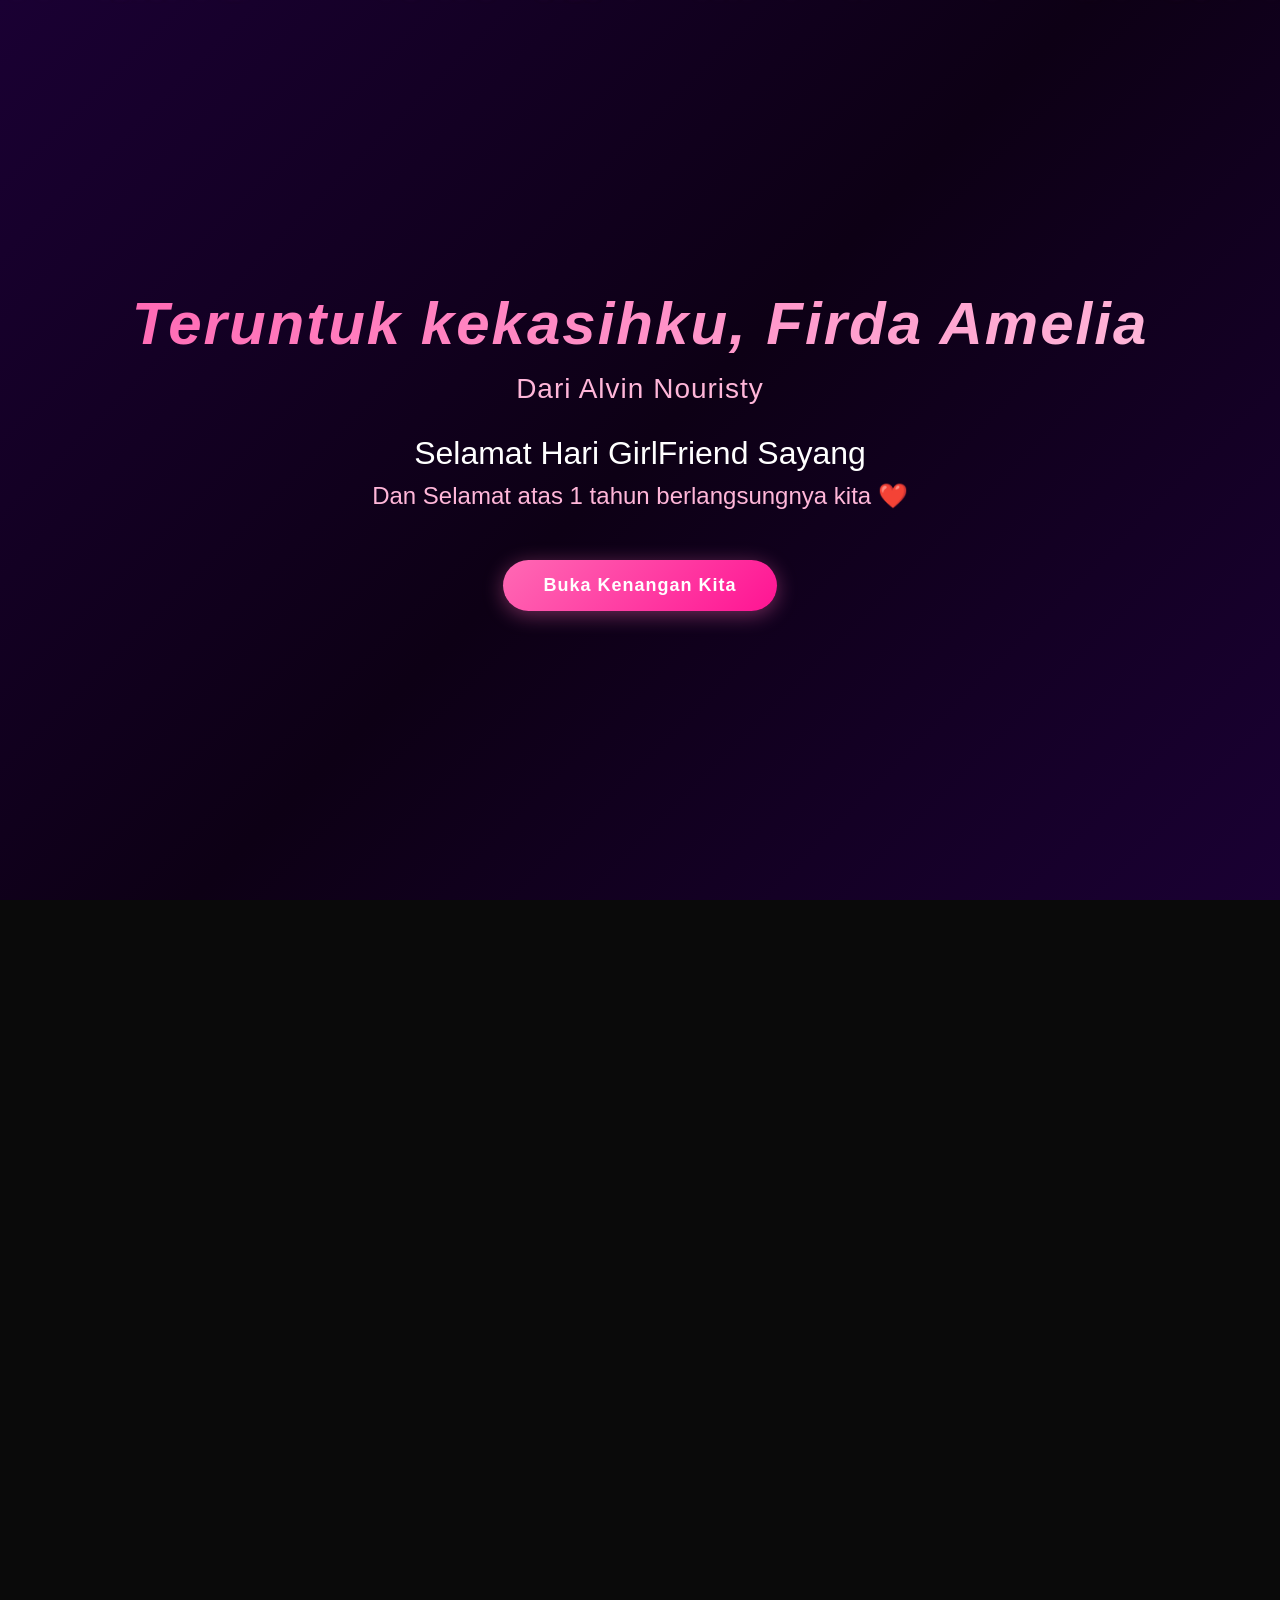
==== index.html @ 4477cbcb "first commit" ====
<!DOCTYPE html>
<html lang="id">
<head>
    <meta charset="UTF-8">
    <meta name="viewport" content="width=device-width, initial-scale=1.0">
    <title>Kejutan untuk Firda Amelia ❤️</title>
    <style>
        * {
            margin: 0;
            padding: 0;
            box-sizing: border-box;
        }

        body {
            font-family: 'Segoe UI', Tahoma, Geneva, Verdana, sans-serif;
            overflow: hidden;
            background: #0a0a0a;
        }

        /* ===== HALAMAN PERTAMA: INTRO SINEMATIK ===== */
        #intro-page {
            width: 100%;
            height: 100vh;
            background: linear-gradient(135deg, #1a0033 0%, #0d0015 50%, #1a0033 100%);
            display: flex;
            flex-direction: column;
            align-items: center;
            justify-content: center;
            position: relative;
            overflow: hidden;
            opacity: 1;
            transition: opacity 1s ease-out;
        }

        #intro-page.fade-out {
            opacity: 0;
            pointer-events: none;
        }

        /* Efek Partikel Cahaya Jatuh (Seperti Kelopak Mawar) */
        .particle {
            position: absolute;
            pointer-events: none;
        }

        .particle::before {
            content: '';
            display: block;
            width: 4px;
            height: 4px;
            background: rgba(255, 200, 221, 0.8);
            border-radius: 50%;
            box-shadow: 0 0 10px rgba(255, 105, 180, 0.6);
            animation: float 8s infinite ease-in;
        }

        @keyframes float {
            0% {
                transform: translateY(0) translateX(0) scale(1);
                opacity: 1;
            }
            100% {
                transform: translateY(100vh) translateX(100px) scale(0.3);
                opacity: 0;
            }
        }

        /* Teks Utama */
        .intro-content {
            text-align: center;
            z-index: 10;
            animation: fadeInUp 1.2s ease-out;
        }

        @keyframes fadeInUp {
            from {
                opacity: 0;
                transform: translateY(30px);
            }
            to {
                opacity: 1;
                transform: translateY(0);
            }
        }

        .main-title {
            font-size: clamp(24px, 6vw, 60px);
            font-weight: 600;
            margin-bottom: 15px;
            background: linear-gradient(135deg, #ff69b4, #ffb6d9);
            -webkit-background-clip: text;
            -webkit-text-fill-color: transparent;
            background-clip: text;
            font-style: italic;
            letter-spacing: 2px;
        }

        .from-text {
            font-size: clamp(16px, 3vw, 28px);
            color: #ffb6d9;
            margin-bottom: 30px;
            font-weight: 300;
            letter-spacing: 1px;
        }

        .subtitle {
            font-size: clamp(18px, 4vw, 32px);
            color: #ffffff;
            margin-bottom: 10px;
            font-weight: 500;
        }

        .description {
            font-size: clamp(16px, 3vw, 24px);
            color: #ffb6d9;
            margin-bottom: 50px;
            font-weight: 300;
        }

        /* Tombol Interaktif */
        .open-button {
            padding: 15px 40px;
            font-size: 18px;
            background: linear-gradient(135deg, #ff69b4, #ff1493);
            color: white;
            border: none;
            border-radius: 50px;
            cursor: pointer;
            font-weight: 600;
            transition: all 0.3s ease;
            box-shadow: 0 4px 20px rgba(255, 105, 180, 0.4);
            letter-spacing: 1px;
        }

        .open-button:hover {
            transform: translateY(-3px) scale(1.05);
            box-shadow: 0 6px 30px rgba(255, 105, 180, 0.8);
        }

        .open-button:active {
            transform: translateY(-1px) scale(1.02);
        }

        /* ===== HALAMAN KEDUA: GALERI CAROUSEL ===== */
        #gallery-page {
            width: 100%;
            height: 100vh;
            background: linear-gradient(135deg, #0a0a0a 0%, #1a0a1a 50%, #0a0a0a 100%);
            display: flex;
            flex-direction: column;
            align-items: center;
            justify-content: center;
            opacity: 0;
            pointer-events: none;
            transition: opacity 1s ease-in;
        }

        #gallery-page.show {
            opacity: 1;
            pointer-events: auto;
        }

        .gallery-container {
            width: 90%;
            max-width: 800px;
            height: 60vh;
            background: rgba(255, 255, 255, 0.05);
            border: 3px solid rgba(255, 105, 180, 0.5);
            border-radius: 20px;
            padding: 20px;
            backdrop-filter: blur(10px);
            box-shadow: 0 8px 32px rgba(255, 105, 180, 0.2);
            overflow: hidden;
            position: relative;
        }

        .carousel {
            display: flex;
            height: 100%;
            animation: scroll 20s linear infinite;
        }

        @keyframes scroll {
            0% {
                transform: translateX(0);
            }
            100% {
                transform: translateX(-200%);
            }
        }

        .carousel-item {
            flex: 0 0 calc(100% / 3);
            height: 100%;
            display: flex;
            align-items: center;
            justify-content: center;
            padding: 10px;
        }

        .carousel-item img {
            width: 100%;
            height: 100%;
            object-fit: cover;
            border-radius: 15px;
            box-shadow: 0 4px 15px rgba(0, 0, 0, 0.3);
            transition: all 0.5s cubic-bezier(0.34, 1.56, 0.64, 1);
            filter: brightness(0.95);
        }

        .carousel-item img:hover {
            transform: scale(1.08) rotate(2deg);
            filter: brightness(1.1) drop-shadow(0 0 20px rgba(255, 105, 180, 0.8));
            box-shadow: 0 8px 30px rgba(255, 105, 180, 0.6), inset 0 0 20px rgba(255, 182, 217, 0.2);
        }

        /* Efek Bingkai Mewah untuk Foto */
        .frame-wrapper {
            position: relative;
            width: 100%;
            height: 100%;
            border: 8px solid;
            border-image: linear-gradient(135deg, #ff69b4, #ffb6d9, #ff1493, #ffb6d9) 1;
            border-radius: 20px;
            overflow: hidden;
            box-shadow: 
                0 0 30px rgba(255, 105, 180, 0.4),
                inset 0 0 20px rgba(255, 182, 217, 0.1),
                0 8px 32px rgba(0, 0, 0, 0.3);
            background: linear-gradient(135deg, rgba(255, 182, 217, 0.1), rgba(255, 105, 180, 0.05));
        }

        .frame-wrapper::before {
            content: '';
            position: absolute;
            top: 0;
            left: 0;
            right: 0;
            bottom: 0;
            background: linear-gradient(135deg, rgba(255, 255, 255, 0.1) 0%, transparent 50%, rgba(0, 0, 0, 0.1) 100%);
            pointer-events: none;
            border-radius: 15px;
            z-index: 2;
        }

        .frame-wrapper::after {
            content: '';
            position: absolute;
            top: 2px;
            left: 2px;
            right: 2px;
            bottom: 2px;
            border: 2px solid rgba(255, 182, 217, 0.3);
            border-radius: 12px;
            pointer-events: none;
            z-index: 3;
        }

        /* Duplikasi carousel untuk seamless loop */
        .carousel-item:nth-child(n+6) {
            animation: none;
        }

        .gallery-title {
            font-size: clamp(24px, 5vw, 36px);
            color: #ffb6d9;
            margin-bottom: 30px;
            font-weight: 600;
            text-align: center;
        }

        .gallery-subtitle {
            font-size: clamp(14px, 2vw, 16px);
            color: #ff69b4;
            text-align: center;
            margin-top: 30px;
            font-style: italic;
        }

        /* Responsive Design */
        @media (max-width: 768px) {
            .main-title {
                font-size: 28px;
            }

            .from-text {
                font-size: 16px;
            }

            .subtitle {
                font-size: 20px;
            }

            .description {
                font-size: 14px;
            }

            .open-button {
                padding: 12px 30px;
                font-size: 14px;
            }

            .gallery-container {
                height: 50vh;
            }
        }

        @media (max-width: 480px) {
            .gallery-container {
                height: 40vh;
                padding: 15px;
            }

            .carousel-item {
                padding: 5px;
            }
        }

        /* Audio Tersembunyi */
        audio {
            display: none;
        }
    </style>
</head>
<body>
    <!-- ===== HALAMAN PERTAMA: INTRO ===== -->
    <div id="intro-page">
        <div class="intro-content">
            <h1 class="main-title">Teruntuk kekasihku, Firda Amelia</h1>
            <p class="from-text">Dari Alvin Nouristy</p>
            <h2 class="subtitle">Selamat Hari GirlFriend Sayang</h2>
            <p class="description">Dan Selamat atas 1 tahun berlangsungnya kita ❤️</p>
            <button class="open-button" onclick="openGallery()">Buka Kenangan Kita</button>
        </div>
    </div>

    <!-- ===== HALAMAN KEDUA: GALERI ===== -->
    <div id="gallery-page">
        <h2 class="gallery-title">✨ Momen Indah Kita ✨</h2>
        <div class="gallery-container">
            <div class="carousel">
                <!-- 
                    PETUNJUK PENGGANTIAN GAMBAR:
                    Gantilah setiap link di bawah dengan URL foto Anda sendiri.
                    Contoh: src="https://example.com/foto1.jpg"
                    Atau jika menyimpan di folder lokal: src="photos/foto1.jpg"
                    
                    Minimum 5 foto untuk carousel yang smooth. 
                    Bisa ditambah lebih banyak sesuai keinginan!
                -->
                <div class="carousel-item">
                    <div class="frame-wrapper">
                        <img src="https://images.unsplash.com/photo-1529156069898-49953e39b3ac?w=400&h=400&fit=crop" alt="Foto bersama 1">
                    </div>
                </div>
                <div class="carousel-item">
                    <div class="frame-wrapper">
                        <img src="https://images.unsplash.com/photo-1518895949257-7621c3c786d7?w=400&h=400&fit=crop" alt="Foto bersama 2">
                    </div>
                </div>
                <div class="carousel-item">
                    <div class="frame-wrapper">
                        <img src="https://images.unsplash.com/photo-1507003211169-0a1dd7228f2d?w=400&h=400&fit=crop" alt="Foto bersama 3">
                    </div>
                </div>
                <div class="carousel-item">
                    <div class="frame-wrapper">
                        <img src="https://images.unsplash.com/photo-1494774267527-ecf71bc3bfaa?w=400&h=400&fit=crop" alt="Foto bersama 4">
                    </div>
                </div>
                <div class="carousel-item">
                    <div class="frame-wrapper">
                        <img src="https://images.unsplash.com/photo-1506794778202-cad84cf45f1d?w=400&h=400&fit=crop" alt="Foto bersama 5">
                    </div>
                </div>
                
                <!-- Duplikasi untuk seamless infinite scroll -->
                <div class="carousel-item">
                    <div class="frame-wrapper">
                        <img src="https://images.unsplash.com/photo-1529156069898-49953e39b3ac?w=400&h=400&fit=crop" alt="Foto bersama 1">
                    </div>
                </div>
                <div class="carousel-item">
                    <div class="frame-wrapper">
                        <img src="https://images.unsplash.com/photo-1518895949257-7621c3c786d7?w=400&h=400&fit=crop" alt="Foto bersama 2">
                    </div>
                </div>
                <div class="carousel-item">
                    <div class="frame-wrapper">
                        <img src="https://images.unsplash.com/photo-1507003211169-0a1dd7228f2d?w=400&h=400&fit=crop" alt="Foto bersama 3">
                    </div>
                </div>
                <div class="carousel-item">
                    <div class="frame-wrapper">
                        <img src="https://images.unsplash.com/photo-1494774267527-ecf71bc3bfaa?w=400&h=400&fit=crop" alt="Foto bersama 4">
                    </div>
                </div>
                <div class="carousel-item">
                    <div class="frame-wrapper">
                        <img src="https://images.unsplash.com/photo-1506794778202-cad84cf45f1d?w=400&h=400&fit=crop" alt="Foto bersama 5">
                    </div>
                </div>
            </div>
        </div>
        <p class="gallery-subtitle">🎵 Dengarkan lagu istimewa sambil menikmati kenangan indah kita 🎵</p>
    </div>

    <!-- 
        AUDIO / MUSIK:
        PETUNJUK: Gantilah link di bawah dengan file musik Anda.
        1. Copy file "janjisuci.mp3" ke folder "music/"
        2. Musik akan otomatis diputar saat membuka galeri
        Jika online: src="https://example.com/janjisuci.mp3"
    -->
    <audio id="background-music" loop volume="0.5">
        <source src="music/janjisuci.mp3" type="audio/mpeg">
        Browser Anda tidak mendukung audio HTML5.
    </audio>

    <script>
        // Fungsi untuk membuat partikel cahaya jatuh
        function createParticles() {
            const introPage = document.getElementById('intro-page');
            for (let i = 0; i < 50; i++) {
                const particle = document.createElement('div');
                particle.className = 'particle';
                particle.style.left = Math.random() * 100 + '%';
                particle.style.top = -10 + 'px';
                particle.style.animationDelay = Math.random() * 5 + 's';
                particle.style.animationDuration = (8 + Math.random() * 4) + 's';
                introPage.appendChild(particle);
            }
        }

        // Fungsi untuk membuka galeri dan memutar musik
        function openGallery() {
            // Fade out intro page
            document.getElementById('intro-page').classList.add('fade-out');
            
            // Show gallery page
            document.getElementById('gallery-page').classList.add('show');
            
            // Mulai putar musik
            const audio = document.getElementById('background-music');
            audio.volume = 0.5; // Set volume ke 50%
            audio.play().catch(err => {
                console.log('[v0] Musik tidak bisa diputar otomatis. Browser memerlukan interaksi pengguna terlebih dahulu.');
            });
        }

        // Event listener untuk foto - interaktif hover
        document.addEventListener('DOMContentLoaded', function() {
            const frameWrappers = document.querySelectorAll('.frame-wrapper');
            frameWrappers.forEach(frame => {
                frame.addEventListener('mouseenter', function() {
                    this.style.animation = 'pulse-glow 0.6s ease-out';
                });
            });

            // Recreate pulse animation dynamically
            const style = document.createElement('style');
            style.textContent = `
                @keyframes pulse-glow {
                    0% {
                        box-shadow: 0 0 30px rgba(255, 105, 180, 0.4),
                                    inset 0 0 20px rgba(255, 182, 217, 0.1),
                                    0 8px 32px rgba(0, 0, 0, 0.3);
                    }
                    50% {
                        box-shadow: 0 0 50px rgba(255, 105, 180, 0.8),
                                    inset 0 0 30px rgba(255, 182, 217, 0.3),
                                    0 12px 40px rgba(255, 105, 180, 0.4);
                    }
                    100% {
                        box-shadow: 0 0 30px rgba(255, 105, 180, 0.4),
                                    inset 0 0 20px rgba(255, 182, 217, 0.1),
                                    0 8px 32px rgba(0, 0, 0, 0.3);
                    }
                }
            `;
            document.head.appendChild(style);
        });

        // Buat partikel saat halaman dimuat
        window.addEventListener('load', createParticles);

        // Keyboard shortcut - tekan 'M' untuk toggle musik
        document.addEventListener('keydown', function(event) {
            if (event.key.toLowerCase() === 'm') {
                const audio = document.getElementById('background-music');
                if (audio.paused) {
                    audio.play();
                } else {
                    audio.pause();
                }
            }
        });
    </script>
</body>
</html>
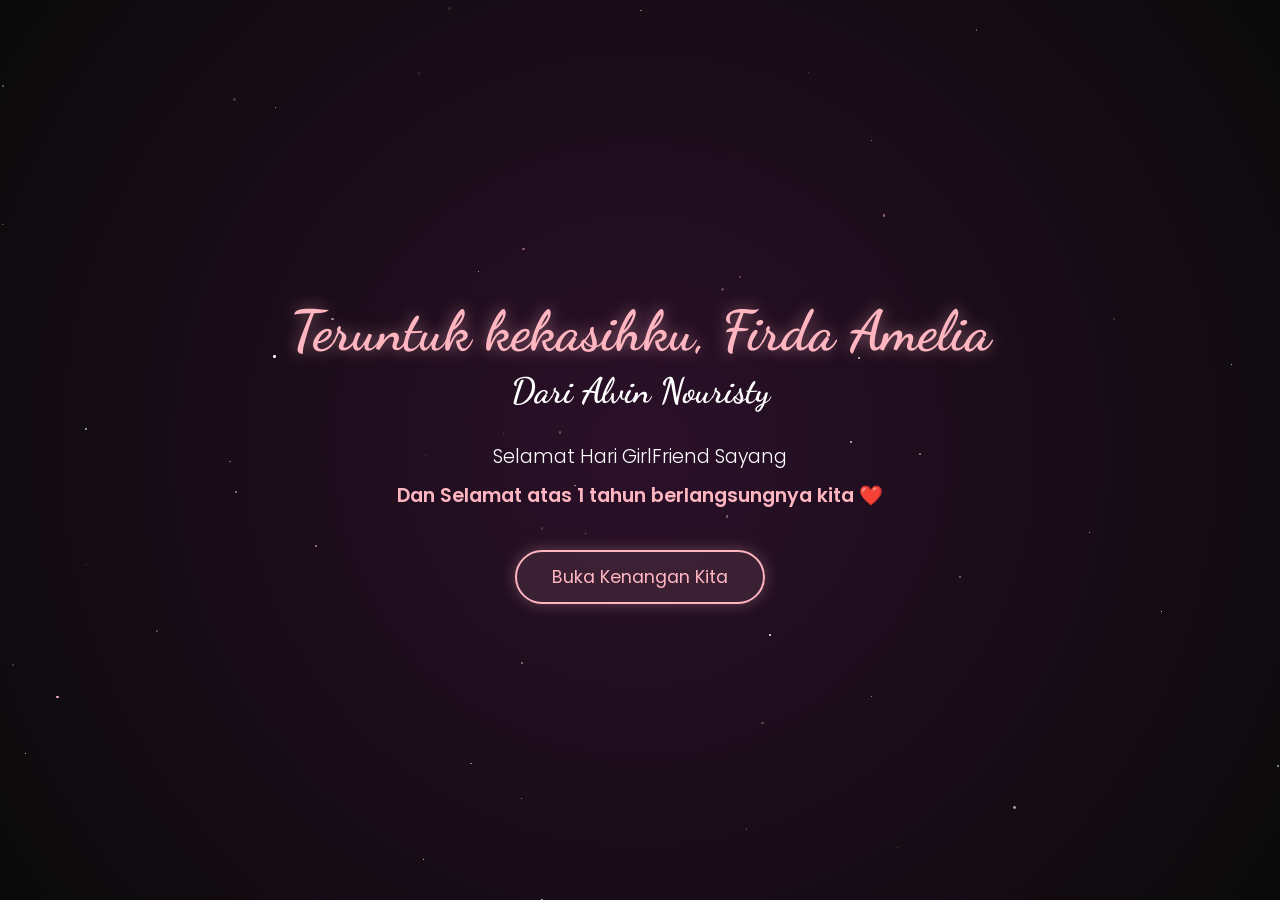
==== commit e4a1e548: "music" ====
--- a/index.html
+++ b/index.html
@@ -3,498 +3,285 @@
 <head>
     <meta charset="UTF-8">
     <meta name="viewport" content="width=device-width, initial-scale=1.0">
-    <title>Kejutan untuk Firda Amelia ❤️</title>
+    <title>Untuk Firda Amelia ❤️</title>
+    
+    <link href="https://fonts.googleapis.com/css2?family=Dancing+Script:wght@600&family=Poppins:wght@300;400;600&display=swap" rel="stylesheet">
+    
     <style>
         * {
             margin: 0;
             padding: 0;
             box-sizing: border-box;
         }
-
         body {
-            font-family: 'Segoe UI', Tahoma, Geneva, Verdana, sans-serif;
-            overflow: hidden;
-            background: #0a0a0a;
-        }
-
-        /* ===== HALAMAN PERTAMA: INTRO SINEMATIK ===== */
-        #intro-page {
-            width: 100%;
+            background: radial-gradient(circle at center, #2b1029 0%, #0a0a0a 100%);
+            color: white;
+            font-family: 'Poppins', sans-serif;
+            overflow: hidden; 
             height: 100vh;
-            background: linear-gradient(135deg, #1a0033 0%, #0d0015 50%, #1a0033 100%);
+            display: flex;
+            justify-content: center;
+            align-items: center;
+            text-align: center;
+        }
+
+        /* === HALAMAN 1 === */
+        #page1 {
             display: flex;
             flex-direction: column;
             align-items: center;
             justify-content: center;
-            position: relative;
-            overflow: hidden;
-            opacity: 1;
-            transition: opacity 1s ease-out;
-        }
-
-        #intro-page.fade-out {
-            opacity: 0;
-            pointer-events: none;
-        }
-
-        /* Efek Partikel Cahaya Jatuh (Seperti Kelopak Mawar) */
-        .particle {
-            position: absolute;
-            pointer-events: none;
-        }
-
-        .particle::before {
-            content: '';
-            display: block;
-            width: 4px;
-            height: 4px;
-            background: rgba(255, 200, 221, 0.8);
-            border-radius: 50%;
-            box-shadow: 0 0 10px rgba(255, 105, 180, 0.6);
-            animation: float 8s infinite ease-in;
-        }
-
-        @keyframes float {
-            0% {
-                transform: translateY(0) translateX(0) scale(1);
-                opacity: 1;
-            }
-            100% {
-                transform: translateY(100vh) translateX(100px) scale(0.3);
-                opacity: 0;
-            }
-        }
-
-        /* Teks Utama */
-        .intro-content {
-            text-align: center;
-            z-index: 10;
-            animation: fadeInUp 1.2s ease-out;
-        }
-
-        @keyframes fadeInUp {
-            from {
-                opacity: 0;
-                transform: translateY(30px);
-            }
-            to {
-                opacity: 1;
-                transform: translateY(0);
-            }
-        }
-
-        .main-title {
-            font-size: clamp(24px, 6vw, 60px);
+            width: 100%;
+            height: 100%;
+            transition: opacity 0.5s ease-out; 
+            padding: 20px;
+        }
+
+        .title {
+            font-family: 'Dancing Script', cursive;
+            font-size: 3.5rem;
+            color: #ffb6c1; /* Warna pink romantis */
+            margin-bottom: 5px;
+            text-shadow: 0 0 15px rgba(255, 182, 193, 0.5);
+            opacity: 0;
+            animation: fadeIn 2s forwards 0.5s;
+        }
+
+        .subtitle {
+            font-family: 'Dancing Script', cursive;
+            font-size: 2.2rem;
+            color: #ffffff;
+            margin-bottom: 30px;
+            opacity: 0;
+            animation: fadeIn 2s forwards 1.5s;
+        }
+
+        .message {
+            font-size: 1.2rem;
+            font-weight: 300;
+            margin-bottom: 10px;
+            opacity: 0;
+            animation: fadeIn 2s forwards 2.5s;
+        }
+
+        .anniversary {
+            font-size: 1.2rem;
             font-weight: 600;
-            margin-bottom: 15px;
-            background: linear-gradient(135deg, #ff69b4, #ffb6d9);
-            -webkit-background-clip: text;
-            -webkit-text-fill-color: transparent;
-            background-clip: text;
-            font-style: italic;
-            letter-spacing: 2px;
-        }
-
-        .from-text {
-            font-size: clamp(16px, 3vw, 28px);
-            color: #ffb6d9;
-            margin-bottom: 30px;
-            font-weight: 300;
-            letter-spacing: 1px;
-        }
-
-        .subtitle {
-            font-size: clamp(18px, 4vw, 32px);
-            color: #ffffff;
-            margin-bottom: 10px;
-            font-weight: 500;
-        }
-
-        .description {
-            font-size: clamp(16px, 3vw, 24px);
-            color: #ffb6d9;
-            margin-bottom: 50px;
-            font-weight: 300;
-        }
-
-        /* Tombol Interaktif */
-        .open-button {
-            padding: 15px 40px;
-            font-size: 18px;
-            background: linear-gradient(135deg, #ff69b4, #ff1493);
-            color: white;
-            border: none;
+            color: #ffb6c1;
+            margin-bottom: 40px;
+            opacity: 0;
+            animation: fadeIn 2s forwards 3.5s;
+        }
+
+        .btn {
+            background-color: rgba(255, 182, 193, 0.1);
+            border: 2px solid #ffb6c1;
+            color: #ffb6c1;
+            padding: 12px 35px;
+            font-size: 1.1rem;
             border-radius: 50px;
             cursor: pointer;
-            font-weight: 600;
+            font-family: 'Poppins', sans-serif;
+            opacity: 0;
+            animation: fadeIn 2s forwards 4.5s;
             transition: all 0.3s ease;
-            box-shadow: 0 4px 20px rgba(255, 105, 180, 0.4);
-            letter-spacing: 1px;
-        }
-
-        .open-button:hover {
-            transform: translateY(-3px) scale(1.05);
-            box-shadow: 0 6px 30px rgba(255, 105, 180, 0.8);
-        }
-
-        .open-button:active {
-            transform: translateY(-1px) scale(1.02);
-        }
-
-        /* ===== HALAMAN KEDUA: GALERI CAROUSEL ===== */
-        #gallery-page {
-            width: 100%;
-            height: 100vh;
-            background: linear-gradient(135deg, #0a0a0a 0%, #1a0a1a 50%, #0a0a0a 100%);
-            display: flex;
+            box-shadow: 0 0 15px rgba(255, 182, 193, 0.3);
+        }
+
+        .btn:hover {
+            background-color: #ffb6c1;
+            color: #2b1029;
+            box-shadow: 0 0 25px rgba(255, 182, 193, 0.8);
+            transform: scale(1.05);
+        }
+
+        /* === HALAMAN 2: BINGKAI ROMANTIS === */
+        #page2 {
+            display: none; 
+            opacity: 0;
             flex-direction: column;
             align-items: center;
             justify-content: center;
-            opacity: 0;
-            pointer-events: none;
-            transition: opacity 1s ease-in;
-        }
-
-        #gallery-page.show {
-            opacity: 1;
-            pointer-events: auto;
+            width: 100%;
+            height: 100%;
+            transition: opacity 0.5s ease-in; 
+        }
+
+        .frame {
+            /* Perubahan: Latar gradasi pink, border pink, dan efek cahaya */
+            background: linear-gradient(135deg, #fff0f5, #ffe4e1);
+            padding: 20px 20px 70px 20px; 
+            border-radius: 20px;
+            border: 3px solid #ff9ecd;
+            box-shadow: 0 0 40px rgba(255, 158, 205, 0.5), inset 0 0 15px rgba(255, 255, 255, 0.8);
+            width: 90%;
+            max-width: 650px;
+            position: relative;
+        }
+
+        /* Perubahan: Teks Kenangan yang lebih romantis di bawah foto */
+        .frame::after {
+            content: "Kenangan Terindah Kita ❤️";
+            position: absolute;
+            bottom: 20px;
+            left: 0;
+            width: 100%;
+            text-align: center;
+            color: #d81b60; /* Warna merah muda tua/magenta */
+            font-family: 'Dancing Script', cursive;
+            font-size: 2rem;
+            font-weight: bold;
+            text-shadow: 1px 1px 2px rgba(255, 255, 255, 0.8);
         }
 
         .gallery-container {
-            width: 90%;
-            max-width: 800px;
-            height: 60vh;
-            background: rgba(255, 255, 255, 0.05);
-            border: 3px solid rgba(255, 105, 180, 0.5);
-            border-radius: 20px;
-            padding: 20px;
-            backdrop-filter: blur(10px);
-            box-shadow: 0 8px 32px rgba(255, 105, 180, 0.2);
+            width: 100%;
+            height: 320px;
             overflow: hidden;
+            border-radius: 10px;
             position: relative;
-        }
-
-        .carousel {
+            background-color: #ffebf0;
+            border: 1px solid #ffd1dc;
+        }
+
+        .marquee-track {
             display: flex;
             height: 100%;
-            animation: scroll 20s linear infinite;
-        }
-
-        @keyframes scroll {
-            0% {
-                transform: translateX(0);
-            }
-            100% {
-                transform: translateX(-200%);
-            }
-        }
-
-        .carousel-item {
-            flex: 0 0 calc(100% / 3);
-            height: 100%;
-            display: flex;
-            align-items: center;
-            justify-content: center;
-            padding: 10px;
-        }
-
-        .carousel-item img {
-            width: 100%;
-            height: 100%;
+            width: max-content;
+            animation: scrollGallery 25s linear infinite; 
+        }
+
+        .marquee-track img {
+            height: 100%;
+            width: auto;
             object-fit: cover;
-            border-radius: 15px;
-            box-shadow: 0 4px 15px rgba(0, 0, 0, 0.3);
-            transition: all 0.5s cubic-bezier(0.34, 1.56, 0.64, 1);
-            filter: brightness(0.95);
-        }
-
-        .carousel-item img:hover {
-            transform: scale(1.08) rotate(2deg);
-            filter: brightness(1.1) drop-shadow(0 0 20px rgba(255, 105, 180, 0.8));
-            box-shadow: 0 8px 30px rgba(255, 105, 180, 0.6), inset 0 0 20px rgba(255, 182, 217, 0.2);
-        }
-
-        /* Efek Bingkai Mewah untuk Foto */
-        .frame-wrapper {
-            position: relative;
-            width: 100%;
-            height: 100%;
-            border: 8px solid;
-            border-image: linear-gradient(135deg, #ff69b4, #ffb6d9, #ff1493, #ffb6d9) 1;
-            border-radius: 20px;
-            overflow: hidden;
-            box-shadow: 
-                0 0 30px rgba(255, 105, 180, 0.4),
-                inset 0 0 20px rgba(255, 182, 217, 0.1),
-                0 8px 32px rgba(0, 0, 0, 0.3);
-            background: linear-gradient(135deg, rgba(255, 182, 217, 0.1), rgba(255, 105, 180, 0.05));
-        }
-
-        .frame-wrapper::before {
-            content: '';
+            margin-right: 8px;
+            border-radius: 8px;
+            box-shadow: 0 5px 15px rgba(0,0,0,0.1);
+        }
+
+        @keyframes fadeIn {
+            from { opacity: 0; transform: translateY(20px); }
+            to { opacity: 1; transform: translateY(0); }
+        }
+
+        @keyframes scrollGallery {
+            0% { transform: translateX(0); }
+            100% { transform: translateX(-50%); } 
+        }
+
+        .stars {
             position: absolute;
-            top: 0;
-            left: 0;
-            right: 0;
-            bottom: 0;
-            background: linear-gradient(135deg, rgba(255, 255, 255, 0.1) 0%, transparent 50%, rgba(0, 0, 0, 0.1) 100%);
-            pointer-events: none;
-            border-radius: 15px;
-            z-index: 2;
-        }
-
-        .frame-wrapper::after {
-            content: '';
-            position: absolute;
-            top: 2px;
-            left: 2px;
-            right: 2px;
-            bottom: 2px;
-            border: 2px solid rgba(255, 182, 217, 0.3);
-            border-radius: 12px;
-            pointer-events: none;
-            z-index: 3;
-        }
-
-        /* Duplikasi carousel untuk seamless loop */
-        .carousel-item:nth-child(n+6) {
-            animation: none;
-        }
-
-        .gallery-title {
-            font-size: clamp(24px, 5vw, 36px);
-            color: #ffb6d9;
-            margin-bottom: 30px;
-            font-weight: 600;
-            text-align: center;
-        }
-
-        .gallery-subtitle {
-            font-size: clamp(14px, 2vw, 16px);
-            color: #ff69b4;
-            text-align: center;
-            margin-top: 30px;
-            font-style: italic;
-        }
-
-        /* Responsive Design */
-        @media (max-width: 768px) {
-            .main-title {
-                font-size: 28px;
-            }
-
-            .from-text {
-                font-size: 16px;
-            }
-
-            .subtitle {
-                font-size: 20px;
-            }
-
-            .description {
-                font-size: 14px;
-            }
-
-            .open-button {
-                padding: 12px 30px;
-                font-size: 14px;
-            }
-
-            .gallery-container {
-                height: 50vh;
-            }
-        }
-
-        @media (max-width: 480px) {
-            .gallery-container {
-                height: 40vh;
-                padding: 15px;
-            }
-
-            .carousel-item {
-                padding: 5px;
-            }
-        }
-
-        /* Audio Tersembunyi */
-        audio {
-            display: none;
+            top: 0; left: 0; width: 100%; height: 100%;
+            background: transparent;
+            z-index: -1;
+        }
+        
+        @media (max-width: 600px) {
+            .title { font-size: 2.5rem; }
+            .subtitle { font-size: 1.8rem; }
+            .message { font-size: 1rem; }
+            .gallery-container { height: 220px; }
+            .frame::after { font-size: 1.5rem; }
         }
     </style>
 </head>
 <body>
-    <!-- ===== HALAMAN PERTAMA: INTRO ===== -->
-    <div id="intro-page">
-        <div class="intro-content">
-            <h1 class="main-title">Teruntuk kekasihku, Firda Amelia</h1>
-            <p class="from-text">Dari Alvin Nouristy</p>
-            <h2 class="subtitle">Selamat Hari GirlFriend Sayang</h2>
-            <p class="description">Dan Selamat atas 1 tahun berlangsungnya kita ❤️</p>
-            <button class="open-button" onclick="openGallery()">Buka Kenangan Kita</button>
-        </div>
+
+    <!-- 
+      PENTING (SOAL MUSIK): 
+      Jika file lagu kamu ada di satu folder yang sama persis dengan file index.html ini, gunakan:
+      <audio id="bgm" src="janjisuci.mp3" loop></audio>
+      
+      TAPI, jika kamu menaruh lagunya di dalam folder bernama "music", gunakan kode di bawah ini: 
+    -->
+    <audio id="bgm" src="janjisuci.mp3" loop></audio>
+
+    <div class="stars" id="stars"></div>
+
+    <div id="page1">
+        <h1 class="title">Teruntuk kekasihku, Firda Amelia</h1>
+        <h2 class="subtitle">Dari Alvin Nouristy</h2>
+        <p class="message">Selamat Hari GirlFriend Sayang</p>
+        <p class="anniversary">Dan Selamat atas 1 tahun berlangsungnya kita ❤️</p>
+        
+        <button class="btn" id="startBtn">Buka Kenangan Kita</button>
     </div>
 
-    <!-- ===== HALAMAN KEDUA: GALERI ===== -->
-    <div id="gallery-page">
-        <h2 class="gallery-title">✨ Momen Indah Kita ✨</h2>
-        <div class="gallery-container">
-            <div class="carousel">
-                <!-- 
-                    PETUNJUK PENGGANTIAN GAMBAR:
-                    Gantilah setiap link di bawah dengan URL foto Anda sendiri.
-                    Contoh: src="https://example.com/foto1.jpg"
-                    Atau jika menyimpan di folder lokal: src="photos/foto1.jpg"
+    <div id="page2">
+        <div class="frame">
+            <div class="gallery-container">
+                <div class="marquee-track">
+                    <!-- Ganti src dengan foto kamu -->
+                    <img src="https://images.unsplash.com/photo-1518199266791-5375a83190b7?w=400&q=80" alt="Foto 1">
+                    <img src="https://images.unsplash.com/photo-1522673607200-164d1b6ce486?w=400&q=80" alt="Foto 2">
+                    <img src="https://images.unsplash.com/photo-1494774112361-9c6bc76bb0de?w=400&q=80" alt="Foto 3">
+                    <img src="https://images.unsplash.com/photo-1529333166437-7750a6dd5a70?w=400&q=80" alt="Foto 4">
+                    <img src="https://images.unsplash.com/photo-1516589178581-6cd7833ae3b2?w=400&q=80" alt="Foto 5">
                     
-                    Minimum 5 foto untuk carousel yang smooth. 
-                    Bisa ditambah lebih banyak sesuai keinginan!
-                -->
-                <div class="carousel-item">
-                    <div class="frame-wrapper">
-                        <img src="https://images.unsplash.com/photo-1529156069898-49953e39b3ac?w=400&h=400&fit=crop" alt="Foto bersama 1">
-                    </div>
-                </div>
-                <div class="carousel-item">
-                    <div class="frame-wrapper">
-                        <img src="https://images.unsplash.com/photo-1518895949257-7621c3c786d7?w=400&h=400&fit=crop" alt="Foto bersama 2">
-                    </div>
-                </div>
-                <div class="carousel-item">
-                    <div class="frame-wrapper">
-                        <img src="https://images.unsplash.com/photo-1507003211169-0a1dd7228f2d?w=400&h=400&fit=crop" alt="Foto bersama 3">
-                    </div>
-                </div>
-                <div class="carousel-item">
-                    <div class="frame-wrapper">
-                        <img src="https://images.unsplash.com/photo-1494774267527-ecf71bc3bfaa?w=400&h=400&fit=crop" alt="Foto bersama 4">
-                    </div>
-                </div>
-                <div class="carousel-item">
-                    <div class="frame-wrapper">
-                        <img src="https://images.unsplash.com/photo-1506794778202-cad84cf45f1d?w=400&h=400&fit=crop" alt="Foto bersama 5">
-                    </div>
-                </div>
-                
-                <!-- Duplikasi untuk seamless infinite scroll -->
-                <div class="carousel-item">
-                    <div class="frame-wrapper">
-                        <img src="https://images.unsplash.com/photo-1529156069898-49953e39b3ac?w=400&h=400&fit=crop" alt="Foto bersama 1">
-                    </div>
-                </div>
-                <div class="carousel-item">
-                    <div class="frame-wrapper">
-                        <img src="https://images.unsplash.com/photo-1518895949257-7621c3c786d7?w=400&h=400&fit=crop" alt="Foto bersama 2">
-                    </div>
-                </div>
-                <div class="carousel-item">
-                    <div class="frame-wrapper">
-                        <img src="https://images.unsplash.com/photo-1507003211169-0a1dd7228f2d?w=400&h=400&fit=crop" alt="Foto bersama 3">
-                    </div>
-                </div>
-                <div class="carousel-item">
-                    <div class="frame-wrapper">
-                        <img src="https://images.unsplash.com/photo-1494774267527-ecf71bc3bfaa?w=400&h=400&fit=crop" alt="Foto bersama 4">
-                    </div>
-                </div>
-                <div class="carousel-item">
-                    <div class="frame-wrapper">
-                        <img src="https://images.unsplash.com/photo-1506794778202-cad84cf45f1d?w=400&h=400&fit=crop" alt="Foto bersama 5">
-                    </div>
+                    <!-- Duplikat agar bisa berjalan terus menerus -->
+                    <img src="https://images.unsplash.com/photo-1518199266791-5375a83190b7?w=400&q=80" alt="Foto 1">
+                    <img src="https://images.unsplash.com/photo-1522673607200-164d1b6ce486?w=400&q=80" alt="Foto 2">
+                    <img src="https://images.unsplash.com/photo-1494774112361-9c6bc76bb0de?w=400&q=80" alt="Foto 3">
+                    <img src="https://images.unsplash.com/photo-1529333166437-7750a6dd5a70?w=400&q=80" alt="Foto 4">
+                    <img src="https://images.unsplash.com/photo-1516589178581-6cd7833ae3b2?w=400&q=80" alt="Foto 5">
                 </div>
             </div>
         </div>
-        <p class="gallery-subtitle">🎵 Dengarkan lagu istimewa sambil menikmati kenangan indah kita 🎵</p>
     </div>
 
-    <!-- 
-        AUDIO / MUSIK:
-        PETUNJUK: Gantilah link di bawah dengan file musik Anda.
-        1. Copy file "janjisuci.mp3" ke folder "music/"
-        2. Musik akan otomatis diputar saat membuka galeri
-        Jika online: src="https://example.com/janjisuci.mp3"
-    -->
-    <audio id="background-music" loop volume="0.5">
-        <source src="music/janjisuci.mp3" type="audio/mpeg">
-        Browser Anda tidak mendukung audio HTML5.
-    </audio>
-
     <script>
-        // Fungsi untuk membuat partikel cahaya jatuh
-        function createParticles() {
-            const introPage = document.getElementById('intro-page');
-            for (let i = 0; i < 50; i++) {
-                const particle = document.createElement('div');
-                particle.className = 'particle';
-                particle.style.left = Math.random() * 100 + '%';
-                particle.style.top = -10 + 'px';
-                particle.style.animationDelay = Math.random() * 5 + 's';
-                particle.style.animationDuration = (8 + Math.random() * 4) + 's';
-                introPage.appendChild(particle);
+        const startBtn = document.getElementById('startBtn');
+        const page1 = document.getElementById('page1');
+        const page2 = document.getElementById('page2');
+        const bgm = document.getElementById('bgm');
+
+        startBtn.addEventListener('click', function() {
+            // Perintah memutar lagu
+            bgm.play().catch(error => {
+                alert("Lagu tidak ditemukan! Pastikan nama file adalah janjisuci.mp3 dan lokasinya benar.");
+                console.log(error);
+            });
+
+            page1.style.opacity = '0';
+
+            setTimeout(() => {
+                page1.style.display = 'none';
+                page2.style.display = 'flex';
+                
+                setTimeout(() => {
+                    page2.style.opacity = '1';
+                }, 50);
+            }, 500); 
+        });
+
+        function createStars() {
+            const starsContainer = document.getElementById('stars');
+            for(let i = 0; i < 60; i++) {
+                const star = document.createElement('div');
+                star.style.position = 'absolute';
+                star.style.width = Math.random() * 3 + 'px';
+                star.style.height = star.style.width;
+                star.style.backgroundColor = i % 2 === 0 ? '#ffffff' : '#ffb6c1';
+                star.style.borderRadius = '50%';
+                star.style.left = Math.random() * 100 + '%';
+                star.style.top = Math.random() * 100 + '%';
+                star.style.opacity = Math.random();
+                star.style.animation = `twinkle ${Math.random() * 3 + 2}s infinite alternate`;
+                starsContainer.appendChild(star);
             }
         }
-
-        // Fungsi untuk membuka galeri dan memutar musik
-        function openGallery() {
-            // Fade out intro page
-            document.getElementById('intro-page').classList.add('fade-out');
-            
-            // Show gallery page
-            document.getElementById('gallery-page').classList.add('show');
-            
-            // Mulai putar musik
-            const audio = document.getElementById('background-music');
-            audio.volume = 0.5; // Set volume ke 50%
-            audio.play().catch(err => {
-                console.log('[v0] Musik tidak bisa diputar otomatis. Browser memerlukan interaksi pengguna terlebih dahulu.');
-            });
-        }
-
-        // Event listener untuk foto - interaktif hover
-        document.addEventListener('DOMContentLoaded', function() {
-            const frameWrappers = document.querySelectorAll('.frame-wrapper');
-            frameWrappers.forEach(frame => {
-                frame.addEventListener('mouseenter', function() {
-                    this.style.animation = 'pulse-glow 0.6s ease-out';
-                });
-            });
-
-            // Recreate pulse animation dynamically
-            const style = document.createElement('style');
-            style.textContent = `
-                @keyframes pulse-glow {
-                    0% {
-                        box-shadow: 0 0 30px rgba(255, 105, 180, 0.4),
-                                    inset 0 0 20px rgba(255, 182, 217, 0.1),
-                                    0 8px 32px rgba(0, 0, 0, 0.3);
-                    }
-                    50% {
-                        box-shadow: 0 0 50px rgba(255, 105, 180, 0.8),
-                                    inset 0 0 30px rgba(255, 182, 217, 0.3),
-                                    0 12px 40px rgba(255, 105, 180, 0.4);
-                    }
-                    100% {
-                        box-shadow: 0 0 30px rgba(255, 105, 180, 0.4),
-                                    inset 0 0 20px rgba(255, 182, 217, 0.1),
-                                    0 8px 32px rgba(0, 0, 0, 0.3);
-                    }
-                }
-            `;
-            document.head.appendChild(style);
-        });
-
-        // Buat partikel saat halaman dimuat
-        window.addEventListener('load', createParticles);
-
-        // Keyboard shortcut - tekan 'M' untuk toggle musik
-        document.addEventListener('keydown', function(event) {
-            if (event.key.toLowerCase() === 'm') {
-                const audio = document.getElementById('background-music');
-                if (audio.paused) {
-                    audio.play();
-                } else {
-                    audio.pause();
-                }
+        
+        const style = document.createElement('style');
+        style.innerHTML = `
+            @keyframes twinkle {
+                0% { opacity: 0.2; transform: scale(0.8); }
+                100% { opacity: 1; transform: scale(1.5); }
             }
-        });
+        `;
+        document.head.appendChild(style);
+        
+        createStars();
     </script>
 </body>
-</html>
+</html>
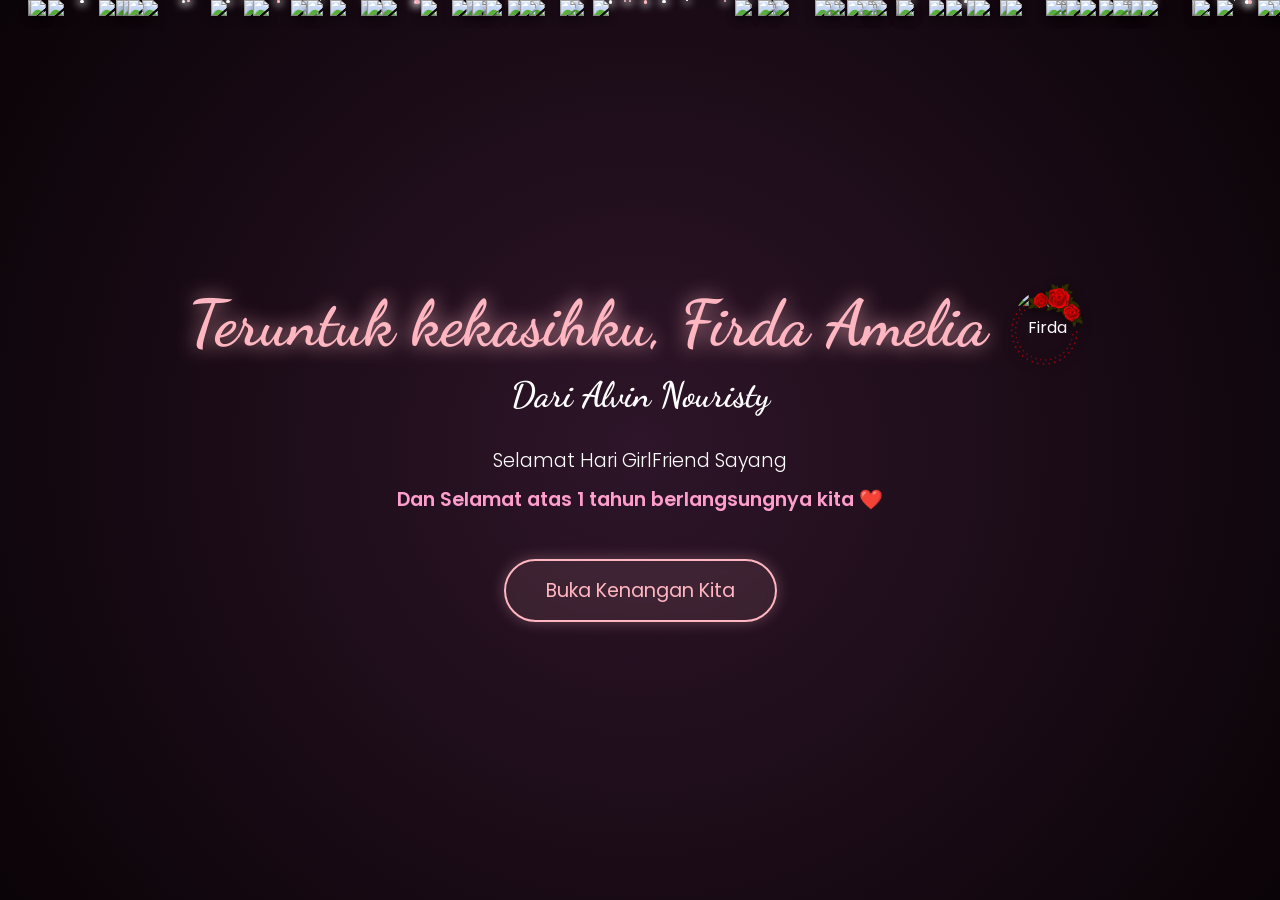
==== commit 91f6c920: "editing" ====
--- a/index.html
+++ b/index.html
@@ -5,7 +5,7 @@
     <meta name="viewport" content="width=device-width, initial-scale=1.0">
     <title>Untuk Firda Amelia ❤️</title>
     
-    <link href="https://fonts.googleapis.com/css2?family=Dancing+Script:wght@600&family=Poppins:wght@300;400;600&display=swap" rel="stylesheet">
+    <link href="https://fonts.googleapis.com/css2?family=Dancing+Script:wght@600;700&family=Poppins:wght@300;400;600&display=swap" rel="stylesheet">
     
     <style>
         * {
@@ -14,7 +14,7 @@
             box-sizing: border-box;
         }
         body {
-            background: radial-gradient(circle at center, #2b1029 0%, #0a0a0a 100%);
+            background: radial-gradient(circle at center, #2e1529 0%, #0a0307 100%);
             color: white;
             font-family: 'Poppins', sans-serif;
             overflow: hidden; 
@@ -33,18 +33,55 @@
             justify-content: center;
             width: 100%;
             height: 100%;
-            transition: opacity 0.5s ease-out; 
+            transition: opacity 0.8s ease-out; 
             padding: 20px;
+            z-index: 10;
+            position: absolute;
+        }
+
+        .title-group {
+            display: flex;
+            align-items: center;
+            justify-content: center;
+            gap: 15px; 
+            margin-bottom: 5px;
+            opacity: 0;
+            animation: fadeIn 2.5s forwards 0.5s;
         }
 
         .title {
             font-family: 'Dancing Script', cursive;
-            font-size: 3.5rem;
-            color: #ffb6c1; /* Warna pink romantis */
-            margin-bottom: 5px;
-            text-shadow: 0 0 15px rgba(255, 182, 193, 0.5);
-            opacity: 0;
-            animation: fadeIn 2s forwards 0.5s;
+            font-size: 4rem;
+            color: #ffb6c1; 
+            text-shadow: 0 0 20px rgba(255, 182, 193, 0.8);
+            margin: 0;
+        }
+
+        .mini-profile {
+            position: relative;
+            width: 90px;
+            height: 90px;
+            display: flex;
+            justify-content: center;
+            align-items: center;
+        }
+
+        .profile-photo {
+            position: absolute;
+            width: 75%; 
+            height: 75%;
+            object-fit: cover;
+            border-radius: 50%; 
+            z-index: 1; 
+        }
+
+        .profile-frame {
+            position: absolute;
+            width: 100%;
+            height: 100%;
+            z-index: 2; 
+            pointer-events: none;
+            filter: drop-shadow(0 3px 5px rgba(0,0,0,0.5));
         }
 
         .subtitle {
@@ -67,8 +104,8 @@
         .anniversary {
             font-size: 1.2rem;
             font-weight: 600;
-            color: #ffb6c1;
-            margin-bottom: 40px;
+            color: #ff9ecd;
+            margin-bottom: 45px;
             opacity: 0;
             animation: fadeIn 2s forwards 3.5s;
         }
@@ -77,22 +114,23 @@
             background-color: rgba(255, 182, 193, 0.1);
             border: 2px solid #ffb6c1;
             color: #ffb6c1;
-            padding: 12px 35px;
-            font-size: 1.1rem;
+            padding: 15px 40px;
+            font-size: 1.2rem;
             border-radius: 50px;
             cursor: pointer;
             font-family: 'Poppins', sans-serif;
             opacity: 0;
-            animation: fadeIn 2s forwards 4.5s;
-            transition: all 0.3s ease;
+            animation: fadeInPulse 2.5s forwards 4.5s;
+            transition: all 0.4s ease;
             box-shadow: 0 0 15px rgba(255, 182, 193, 0.3);
+            backdrop-filter: blur(5px);
         }
 
         .btn:hover {
             background-color: #ffb6c1;
-            color: #2b1029;
-            box-shadow: 0 0 25px rgba(255, 182, 193, 0.8);
-            transform: scale(1.05);
+            color: #2e1529;
+            box-shadow: 0 0 30px rgba(255, 182, 193, 0.9);
+            transform: scale(1.08);
         }
 
         /* === HALAMAN 2: BINGKAI ROMANTIS === */
@@ -104,103 +142,184 @@
             justify-content: center;
             width: 100%;
             height: 100%;
-            transition: opacity 0.5s ease-in; 
-        }
-
-        .frame {
-            /* Perubahan: Latar gradasi pink, border pink, dan efek cahaya */
-            background: linear-gradient(135deg, #fff0f5, #ffe4e1);
-            padding: 20px 20px 70px 20px; 
-            border-radius: 20px;
-            border: 3px solid #ff9ecd;
-            box-shadow: 0 0 40px rgba(255, 158, 205, 0.5), inset 0 0 15px rgba(255, 255, 255, 0.8);
+            transition: opacity 0.8s ease-in; 
+            z-index: 10;
+            position: absolute; 
+        }
+
+        .frame-wrapper {
+            position: relative;
             width: 90%;
             max-width: 650px;
+            animation: floatFrame 6s ease-in-out infinite alternate;
+        }
+
+        .frame {
+            background: linear-gradient(135deg, #fff0f5, #ffe4e1);
+            padding: 40px 30px 90px 30px; 
+            border-radius: 15px;
+            border: 8px double #ff9ecd;
+            box-shadow: 0 20px 40px rgba(0,0,0,0.6), inset 0 0 15px rgba(255, 255, 255, 0.9);
+            width: 100%;
             position: relative;
         }
 
-        /* Perubahan: Teks Kenangan yang lebih romantis di bawah foto */
         .frame::after {
             content: "Kenangan Terindah Kita ❤️";
             position: absolute;
-            bottom: 20px;
+            bottom: 30px;
             left: 0;
             width: 100%;
             text-align: center;
-            color: #d81b60; /* Warna merah muda tua/magenta */
+            color: #c2185b;
             font-family: 'Dancing Script', cursive;
-            font-size: 2rem;
+            font-size: 2.5rem;
             font-weight: bold;
-            text-shadow: 1px 1px 2px rgba(255, 255, 255, 0.8);
-        }
-
+            text-shadow: 1px 1px 3px rgba(255, 255, 255, 0.8);
+        }
+
+        .corner-image {
+            position: absolute;
+            width: 220px; 
+            height: auto;
+            z-index: 15;
+            pointer-events: none;
+            filter: drop-shadow(0 5px 8px rgba(0,0,0,0.4));
+        }
+
+        .img-tl { top: -55px; left: -55px; transform: rotate(180deg); }
+        .img-tr { top: -55px; right: -55px; transform: scaleX(-1) rotate(180deg); }
+        .img-bl { bottom: -55px; left: -55px; transform: scaleY(-1) rotate(180deg); }
+        .img-br { bottom: -55px; right: -55px; transform: scale(-1, -1) rotate(180deg); }
+
+        /* === GALERI FOTO === */
         .gallery-container {
             width: 100%;
-            height: 320px;
+            height: 340px;
             overflow: hidden;
             border-radius: 10px;
             position: relative;
-            background-color: #ffebf0;
-            border: 1px solid #ffd1dc;
+            background-color: #2b1029;
+            border: 1px solid #ffb6c1;
+            box-shadow: inset 0 0 15px rgba(0,0,0,0.5);
         }
 
         .marquee-track {
             display: flex;
+            align-items: center;
             height: 100%;
             width: max-content;
             animation: scrollGallery 25s linear infinite; 
+            padding: 0 10px;
         }
 
         .marquee-track img {
-            height: 100%;
+            height: 90%;
             width: auto;
             object-fit: cover;
-            margin-right: 8px;
+            margin-right: 15px;
             border-radius: 8px;
-            box-shadow: 0 5px 15px rgba(0,0,0,0.1);
-        }
-
+            box-shadow: 0 5px 15px rgba(0,0,0,0.4);
+            border: 3px solid white; 
+        }
+
+        /* === EFEK BINTANG & KELOPAK BERJATUHAN === */
+        .background-fx {
+            position: absolute;
+            top: 0; left: 0; width: 100%; height: 100%;
+            background: transparent;
+            z-index: 1; 
+            pointer-events: none;
+            overflow: hidden;
+        }
+
+        .falling-star {
+            position: absolute;
+            background-color: #fff;
+            border-radius: 50%;
+            box-shadow: 0 0 8px 2px rgba(255, 255, 255, 0.8);
+        }
+
+        .falling-image {
+            position: absolute;
+            filter: drop-shadow(0 3px 5px rgba(0,0,0,0.4));
+        }
+
+        /* === ANIMASI === */
         @keyframes fadeIn {
             from { opacity: 0; transform: translateY(20px); }
             to { opacity: 1; transform: translateY(0); }
         }
 
+        @keyframes fadeInPulse {
+            0% { opacity: 0; transform: translateY(20px) scale(0.9); }
+            50% { opacity: 1; transform: translateY(0) scale(1.05); box-shadow: 0 0 20px rgba(255, 182, 193, 0.8); }
+            100% { opacity: 1; transform: translateY(0) scale(1); }
+        }
+
         @keyframes scrollGallery {
             0% { transform: translateX(0); }
             100% { transform: translateX(-50%); } 
         }
 
-        .stars {
-            position: absolute;
-            top: 0; left: 0; width: 100%; height: 100%;
-            background: transparent;
-            z-index: -1;
+        @keyframes floatFrame {
+            0% { transform: translateY(0px); }
+            100% { transform: translateY(-15px); }
+        }
+
+        @keyframes starFall {
+            0% { transform: translateY(-10vh) translateX(0); opacity: 0; }
+            10% { opacity: 1; }
+            90% { opacity: 1; }
+            100% { transform: translateY(110vh) translateX(-10vw); opacity: 0; }
+        }
+
+        @keyframes imageFall {
+            0% { transform: translateY(-10vh); opacity: 0; }
+            10% { opacity: 1; }
+            90% { opacity: 1; }
+            100% { transform: translateY(110vh); opacity: 0; }
         }
         
         @media (max-width: 600px) {
-            .title { font-size: 2.5rem; }
-            .subtitle { font-size: 1.8rem; }
-            .message { font-size: 1rem; }
-            .gallery-container { height: 220px; }
-            .frame::after { font-size: 1.5rem; }
+            .title-group { flex-direction: column; gap: 5px; margin-bottom: 15px; } 
+            .title { font-size: 3rem; }
+            .subtitle { font-size: 1.6rem; }
+            .anniversary { font-size: 1rem; }
+            .gallery-container { height: 250px; }
+            .frame { padding: 25px 15px 70px 15px; border-width: 5px; }
+            .frame::after { font-size: 1.8rem; bottom: 15px; }
+            .corner-image { width: 140px; } 
+            .img-tl { top: -35px; left: -35px; }
+            .img-tr { top: -35px; right: -35px; }
+            .img-bl { bottom: -35px; left: -35px; }
+            .img-br { bottom: -35px; right: -35px; }
         }
     </style>
 </head>
 <body>
 
-    <!-- 
-      PENTING (SOAL MUSIK): 
-      Jika file lagu kamu ada di satu folder yang sama persis dengan file index.html ini, gunakan:
-      <audio id="bgm" src="janjisuci.mp3" loop></audio>
-      
-      TAPI, jika kamu menaruh lagunya di dalam folder bernama "music", gunakan kode di bawah ini: 
-    -->
-    <audio id="bgm" src="janjisuci.mp3" loop></audio>
-
-    <div class="stars" id="stars"></div>
-
+    <!-- Musik Latar -->
+    <audio id="bgm" loop>
+        <source src="music/janjisuci.dat" type="audio/mpeg">
+    </audio>
+
+    <!-- Wadah Bintang Jatuh dan Gambar Kelopak -->
+    <div class="background-fx" id="bg-fx"></div>
+
+    <!-- HALAMAN 1 -->
     <div id="page1">
-        <h1 class="title">Teruntuk kekasihku, Firda Amelia</h1>
+        
+        <div class="title-group">
+            <h1 class="title">Teruntuk kekasihku, Firda Amelia</h1>
+            
+            <div class="mini-profile">
+                <!-- Foto Firda format .jpeg -->
+                <img src="photo/firda.jpeg" class="profile-photo" alt="Foto Firda">
+                <img src="assets/bingkaifirda.png" class="profile-frame" alt="Bingkai Mini">
+            </div>
+        </div>
+
         <h2 class="subtitle">Dari Alvin Nouristy</h2>
         <p class="message">Selamat Hari GirlFriend Sayang</p>
         <p class="anniversary">Dan Selamat atas 1 tahun berlangsungnya kita ❤️</p>
@@ -208,23 +327,36 @@
         <button class="btn" id="startBtn">Buka Kenangan Kita</button>
     </div>
 
+    <!-- HALAMAN 2 -->
     <div id="page2">
-        <div class="frame">
-            <div class="gallery-container">
-                <div class="marquee-track">
-                    <!-- Ganti src dengan foto kamu -->
-                    <img src="https://images.unsplash.com/photo-1518199266791-5375a83190b7?w=400&q=80" alt="Foto 1">
-                    <img src="https://images.unsplash.com/photo-1522673607200-164d1b6ce486?w=400&q=80" alt="Foto 2">
-                    <img src="https://images.unsplash.com/photo-1494774112361-9c6bc76bb0de?w=400&q=80" alt="Foto 3">
-                    <img src="https://images.unsplash.com/photo-1529333166437-7750a6dd5a70?w=400&q=80" alt="Foto 4">
-                    <img src="https://images.unsplash.com/photo-1516589178581-6cd7833ae3b2?w=400&q=80" alt="Foto 5">
-                    
-                    <!-- Duplikat agar bisa berjalan terus menerus -->
-                    <img src="https://images.unsplash.com/photo-1518199266791-5375a83190b7?w=400&q=80" alt="Foto 1">
-                    <img src="https://images.unsplash.com/photo-1522673607200-164d1b6ce486?w=400&q=80" alt="Foto 2">
-                    <img src="https://images.unsplash.com/photo-1494774112361-9c6bc76bb0de?w=400&q=80" alt="Foto 3">
-                    <img src="https://images.unsplash.com/photo-1529333166437-7750a6dd5a70?w=400&q=80" alt="Foto 4">
-                    <img src="https://images.unsplash.com/photo-1516589178581-6cd7833ae3b2?w=400&q=80" alt="Foto 5">
+        <div class="frame-wrapper">
+            
+            <!-- GAMBAR HIASAN SUDUT BINGKAI -->
+            <img src="assets/hiasan-bingkai.png" class="corner-image img-tl" alt="Hiasan Sudut">
+            <img src="assets/hiasan-bingkai.png" class="corner-image img-tr" alt="Hiasan Sudut">
+            <img src="assets/hiasan-bingkai.png" class="corner-image img-bl" alt="Hiasan Sudut">
+            <img src="assets/hiasan-bingkai.png" class="corner-image img-br" alt="Hiasan Sudut">
+
+            <!-- Bingkai Utama -->
+            <div class="frame">
+                <div class="gallery-container">
+                    <div class="marquee-track">
+                        
+                        <!-- FOTO KENANGAN (Perhatikan penulisan .jpeg dan .JPG) -->
+                        <img src="photo/foto1.jpeg" alt="Foto 1">
+                        <img src="photo/foto2.JPG" alt="Foto 2">
+                        <img src="photo/foto3.jpeg" alt="Foto 3">
+                        <img src="photo/foto4.jpeg" alt="Foto 4">
+                        <img src="photo/foto5.jpeg" alt="Foto 5">
+
+                        <!-- DUPLIKAT FOTO (Wajib disamakan formatnya) -->
+                        <img src="photo/foto1.jpeg" alt="Foto 1">
+                        <img src="photo/foto2.JPG" alt="Foto 2">
+                        <img src="photo/foto3.jpeg" alt="Foto 3">
+                        <img src="photo/foto4.jpeg" alt="Foto 4">
+                        <img src="photo/foto5.jpeg" alt="Foto 5">
+                        
+                    </div>
                 </div>
             </div>
         </div>
@@ -237,10 +369,8 @@
         const bgm = document.getElementById('bgm');
 
         startBtn.addEventListener('click', function() {
-            // Perintah memutar lagu
             bgm.play().catch(error => {
-                alert("Lagu tidak ditemukan! Pastikan nama file adalah janjisuci.mp3 dan lokasinya benar.");
-                console.log(error);
+                console.log("Audio play error:", error);
             });
 
             page1.style.opacity = '0';
@@ -252,36 +382,56 @@
                 setTimeout(() => {
                     page2.style.opacity = '1';
                 }, 50);
-            }, 500); 
+            }, 800); 
         });
 
-        function createStars() {
-            const starsContainer = document.getElementById('stars');
-            for(let i = 0; i < 60; i++) {
+        function createFallingStars() {
+            const container = document.getElementById('bg-fx');
+            
+            for(let i = 0; i < 40; i++) {
                 const star = document.createElement('div');
-                star.style.position = 'absolute';
-                star.style.width = Math.random() * 3 + 'px';
-                star.style.height = star.style.width;
-                star.style.backgroundColor = i % 2 === 0 ? '#ffffff' : '#ffb6c1';
-                star.style.borderRadius = '50%';
-                star.style.left = Math.random() * 100 + '%';
-                star.style.top = Math.random() * 100 + '%';
-                star.style.opacity = Math.random();
-                star.style.animation = `twinkle ${Math.random() * 3 + 2}s infinite alternate`;
-                starsContainer.appendChild(star);
+                star.className = 'falling-star';
+                
+                const size = Math.random() * 3 + 1;
+                star.style.width = size + 'px';
+                star.style.height = size + 'px';
+                star.style.left = Math.random() * 120 + 'vw';
+                star.style.backgroundColor = i % 3 === 0 ? '#ffb6c1' : '#ffffff';
+                
+                const duration = Math.random() * 10 + 5; 
+                const delay = Math.random() * -20; 
+                
+                star.style.animation = `starFall ${duration}s linear ${delay}s infinite`;
+                container.appendChild(star);
             }
         }
-        
-        const style = document.createElement('style');
-        style.innerHTML = `
-            @keyframes twinkle {
-                0% { opacity: 0.2; transform: scale(0.8); }
-                100% { opacity: 1; transform: scale(1.5); }
+
+        function createFallingImages() {
+            const container = document.getElementById('bg-fx');
+            
+            for(let i = 0; i < 80; i++) { 
+                const petalImg = document.createElement('img');
+                
+                petalImg.src = 'assets/kelopak.png';
+                petalImg.className = 'falling-image';
+                
+                petalImg.style.left = (Math.random() * 120 - 10) + 'vw'; 
+                
+                const size = Math.random() * 20 + 15; 
+                petalImg.style.width = size + 'px';
+                petalImg.style.height = 'auto';
+                
+                const duration = Math.random() * 6 + 5; 
+                const delay = Math.random() * -20; 
+                
+                petalImg.style.animation = `imageFall ${duration}s linear ${delay}s infinite`;
+                
+                container.appendChild(petalImg);
             }
-        `;
-        document.head.appendChild(style);
-        
-        createStars();
+        }
+
+        createFallingStars();
+        createFallingImages();
     </script>
 </body>
 </html>
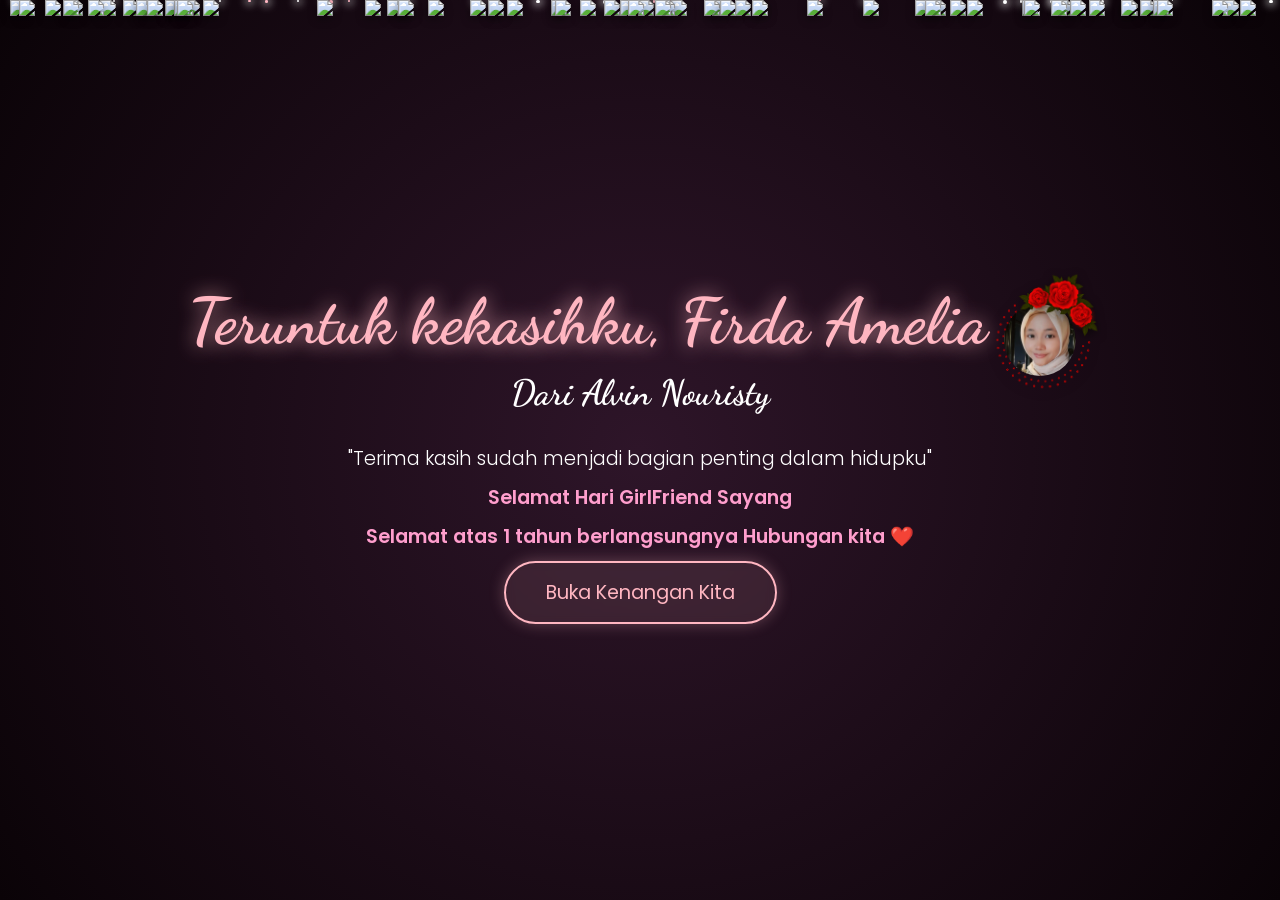
==== commit 9c95489d: "fix" ====
--- a/index.html
+++ b/index.html
@@ -57,6 +57,7 @@
             margin: 0;
         }
 
+        /* Bingkai Mini tanpa garis */
         .mini-profile {
             position: relative;
             width: 90px;
@@ -68,17 +69,20 @@
 
         .profile-photo {
             position: absolute;
-            width: 75%; 
-            height: 75%;
+            width: 80%; 
+            height: 80%;
             object-fit: cover;
             border-radius: 50%; 
             z-index: 1; 
+            top : 30%;
+            transform: translateX(-10%);
         }
 
         .profile-frame {
             position: absolute;
-            width: 100%;
-            height: 100%;
+            width: 140%;
+            height: 140%;
+            top: -10%; 
             z-index: 2; 
             pointer-events: none;
             filter: drop-shadow(0 3px 5px rgba(0,0,0,0.5));
@@ -105,7 +109,7 @@
             font-size: 1.2rem;
             font-weight: 600;
             color: #ff9ecd;
-            margin-bottom: 45px;
+            margin-bottom: 10px;
             opacity: 0;
             animation: fadeIn 2s forwards 3.5s;
         }
@@ -282,7 +286,7 @@
         }
         
         @media (max-width: 600px) {
-            .title-group { flex-direction: column; gap: 5px; margin-bottom: 15px; } 
+            .title-group { flex-direction: column-reverse; gap: 10px; margin-bottom: 15px; } 
             .title { font-size: 3rem; }
             .subtitle { font-size: 1.6rem; }
             .anniversary { font-size: 1rem; }
@@ -299,31 +303,28 @@
 </head>
 <body>
 
-    <!-- Musik Latar -->
     <audio id="bgm" loop>
         <source src="music/janjisuci.dat" type="audio/mpeg">
     </audio>
 
-    <!-- Wadah Bintang Jatuh dan Gambar Kelopak -->
     <div class="background-fx" id="bg-fx"></div>
 
-    <!-- HALAMAN 1 -->
     <div id="page1">
         
         <div class="title-group">
             <h1 class="title">Teruntuk kekasihku, Firda Amelia</h1>
             
             <div class="mini-profile">
-                <!-- Foto Firda format .jpeg -->
                 <img src="photo/firda.jpeg" class="profile-photo" alt="Foto Firda">
                 <img src="assets/bingkaifirda.png" class="profile-frame" alt="Bingkai Mini">
             </div>
         </div>
 
         <h2 class="subtitle">Dari Alvin Nouristy</h2>
-        <p class="message">Selamat Hari GirlFriend Sayang</p>
-        <p class="anniversary">Dan Selamat atas 1 tahun berlangsungnya kita ❤️</p>
-        
+        <p class="message">"Terima kasih sudah menjadi bagian penting dalam hidupku"</p>
+        <p class="anniversary">Selamat Hari GirlFriend Sayang</p>
+        <p class="anniversary">Selamat atas 1 tahun berlangsungnya Hubungan kita ❤️</p>
+
         <button class="btn" id="startBtn">Buka Kenangan Kita</button>
     </div>
 
@@ -331,30 +332,28 @@
     <div id="page2">
         <div class="frame-wrapper">
             
-            <!-- GAMBAR HIASAN SUDUT BINGKAI -->
             <img src="assets/hiasan-bingkai.png" class="corner-image img-tl" alt="Hiasan Sudut">
             <img src="assets/hiasan-bingkai.png" class="corner-image img-tr" alt="Hiasan Sudut">
             <img src="assets/hiasan-bingkai.png" class="corner-image img-bl" alt="Hiasan Sudut">
             <img src="assets/hiasan-bingkai.png" class="corner-image img-br" alt="Hiasan Sudut">
 
-            <!-- Bingkai Utama -->
             <div class="frame">
                 <div class="gallery-container">
                     <div class="marquee-track">
                         
-                        <!-- FOTO KENANGAN (Perhatikan penulisan .jpeg dan .JPG) -->
                         <img src="photo/foto1.jpeg" alt="Foto 1">
                         <img src="photo/foto2.JPG" alt="Foto 2">
                         <img src="photo/foto3.jpeg" alt="Foto 3">
                         <img src="photo/foto4.jpeg" alt="Foto 4">
                         <img src="photo/foto5.jpeg" alt="Foto 5">
-
-                        <!-- DUPLIKAT FOTO (Wajib disamakan formatnya) -->
+                        <img src="photo/foto6.jpeg" alt="Foto 6">
+
                         <img src="photo/foto1.jpeg" alt="Foto 1">
                         <img src="photo/foto2.JPG" alt="Foto 2">
                         <img src="photo/foto3.jpeg" alt="Foto 3">
                         <img src="photo/foto4.jpeg" alt="Foto 4">
                         <img src="photo/foto5.jpeg" alt="Foto 5">
+                        <img src="photo/foto6.jpeg" alt="Foto 6">
                         
                     </div>
                 </div>
@@ -369,38 +368,27 @@
         const bgm = document.getElementById('bgm');
 
         startBtn.addEventListener('click', function() {
-            bgm.play().catch(error => {
-                console.log("Audio play error:", error);
-            });
-
+            bgm.play().catch(error => { console.log("Audio play error:", error); });
             page1.style.opacity = '0';
-
             setTimeout(() => {
                 page1.style.display = 'none';
                 page2.style.display = 'flex';
-                
-                setTimeout(() => {
-                    page2.style.opacity = '1';
-                }, 50);
+                setTimeout(() => { page2.style.opacity = '1'; }, 50);
             }, 800); 
         });
 
         function createFallingStars() {
             const container = document.getElementById('bg-fx');
-            
             for(let i = 0; i < 40; i++) {
                 const star = document.createElement('div');
                 star.className = 'falling-star';
-                
                 const size = Math.random() * 3 + 1;
                 star.style.width = size + 'px';
                 star.style.height = size + 'px';
                 star.style.left = Math.random() * 120 + 'vw';
                 star.style.backgroundColor = i % 3 === 0 ? '#ffb6c1' : '#ffffff';
-                
                 const duration = Math.random() * 10 + 5; 
                 const delay = Math.random() * -20; 
-                
                 star.style.animation = `starFall ${duration}s linear ${delay}s infinite`;
                 container.appendChild(star);
             }
@@ -408,24 +396,17 @@
 
         function createFallingImages() {
             const container = document.getElementById('bg-fx');
-            
             for(let i = 0; i < 80; i++) { 
                 const petalImg = document.createElement('img');
-                
                 petalImg.src = 'assets/kelopak.png';
                 petalImg.className = 'falling-image';
-                
                 petalImg.style.left = (Math.random() * 120 - 10) + 'vw'; 
-                
                 const size = Math.random() * 20 + 15; 
                 petalImg.style.width = size + 'px';
                 petalImg.style.height = 'auto';
-                
                 const duration = Math.random() * 6 + 5; 
-                const delay = Math.random() * -20; 
-                
+                const delay = Math.random() * -15; 
                 petalImg.style.animation = `imageFall ${duration}s linear ${delay}s infinite`;
-                
                 container.appendChild(petalImg);
             }
         }
